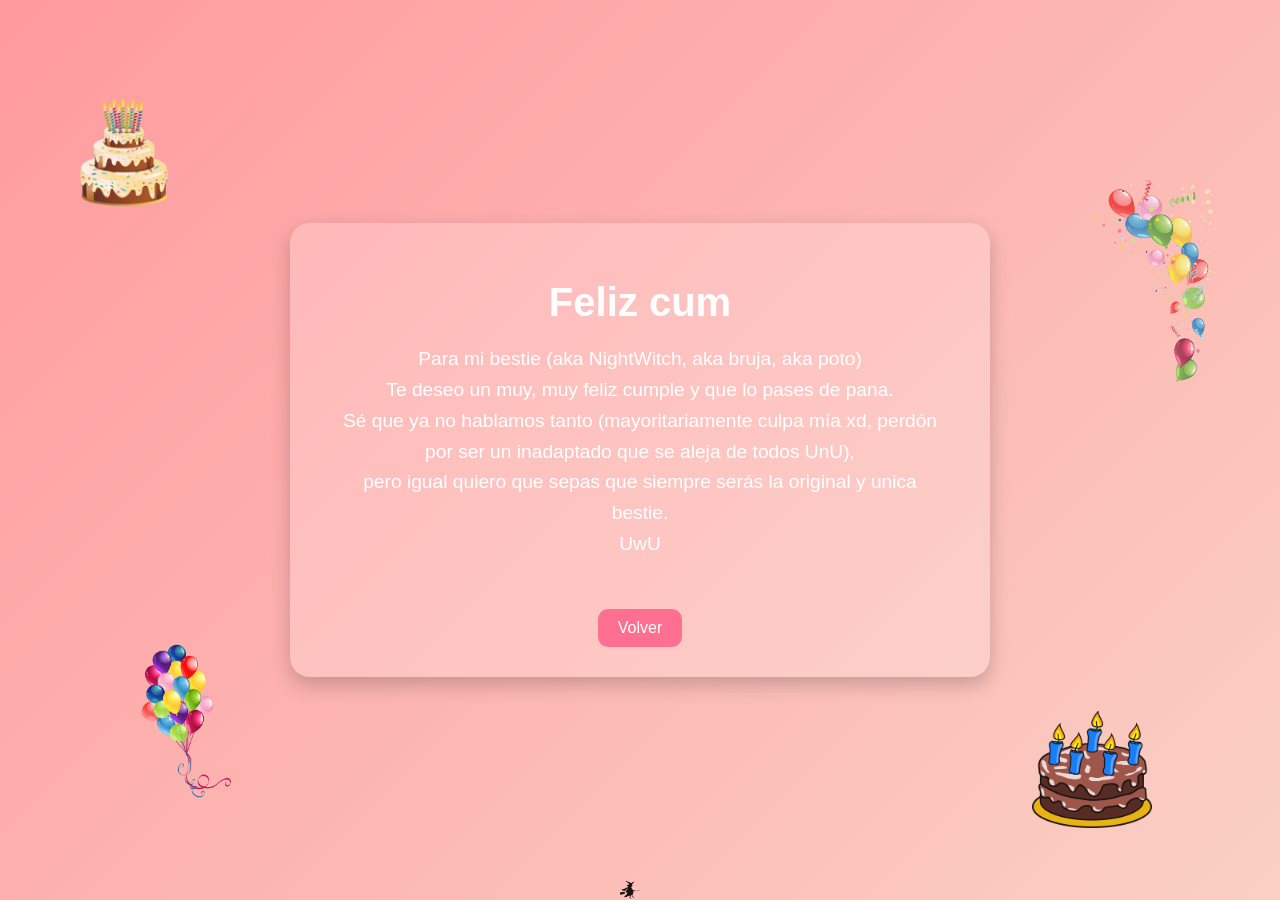
==== sorpresa.html @ 17640454 "uwu" ====
<!DOCTYPE html>
<html lang="es">
<head>
  <meta charset="UTF-8">
  <meta name="viewport" content="width=device-width, initial-scale=1.0">
  <title>¡Feliz Cumpleaños!</title>
  <link rel="stylesheet" href="style.css">
  <style>
    body {
      background: linear-gradient(135deg, #ff9a9e, #fad0c4);
      height: 100vh;
      margin: 0;
      display: flex;
      flex-direction: column;
      justify-content: center;
      align-items: center;
      font-family: 'Poppins', sans-serif;
      color: #fff;
      text-align: center;
      overflow: hidden;
    }

    .mensaje {
      background: rgba(255, 255, 255, 0.2);
      color: #fff;
      padding: 30px 50px;
      border-radius: 20px;
      box-shadow: 0 8px 20px rgba(0, 0, 0, 0.2);
      max-width: 600px;
      text-align: center;
      animation: aparecer 2s ease;
    }

    .mensaje h1 {
      font-size: 2.5rem;
      margin-bottom: 10px;
    }

    .mensaje p {
      font-size: 1.2rem;
      line-height: 1.6;
    }

    .decoraciones img {
      width: 120px;
      position: absolute;
      animation: flotar 4s ease-in-out infinite alternate;
      opacity: 0.9;
    }

    .decoraciones img:nth-child(3) { top: 10%; left: 5%; animation-delay: 0s; }
    .decoraciones img:nth-child(2) { top: 20%; right: 5%; animation-delay: 1s; }
    .decoraciones img:nth-child(4) { bottom: 10%; left: 10%; animation-delay: 2s; }
    .decoraciones img:nth-child(1) { bottom: 8%; right: 10%; animation-delay: 3s; }
    .decoraciones img:nth-child(5) { bottom: 0%; right: 50%; animation-delay: 3s; width: 20px;}

    @keyframes flotar {
      from { transform: translateY(0); }
      to { transform: translateY(-20px); }
    }

    @keyframes aparecer {
      from { opacity: 0; transform: scale(0.8); }
      to { opacity: 1; transform: scale(1); }
    }

    .volver {
      margin-top: 30px;
      padding: 10px 20px;
      font-size: 1rem;
      border: none;
      border-radius: 10px;
      background-color: #ff6f91;
      color: white;
      cursor: pointer;
      transition: 0.3s;
    }

    .volver:hover {
      background-color: #ff4b77;
    }
  </style>
</head>
<body>
  <div class="mensaje">
    <h1>Feliz cum</h1>
      <p>
        Para mi bestie (aka NightWitch, aka bruja, aka poto)<br>
        Te deseo un muy, muy feliz cumple y que lo pases de pana.<br>
        Sé que ya no hablamos tanto (mayoritariamente culpa mía xd, perdón por ser un inadaptado que se aleja de todos UnU),<br>
        pero igual quiero que sepas que siempre serás la original y unica bestie.<br>
        UwU
      </p>
    <button class="volver" onclick="window.location.href='index.html'">Volver</button>
  </div>

  <div class="decoraciones">
    <img src="torta1.png" alt="torta">
    <img src="globos1.png" alt="globos">
    <img src="torta2.png" alt="torta">
    <img src="globos2.png" alt="globos">
    <img src="xd.png" alt="globos">
  </div>
</body>
</html>
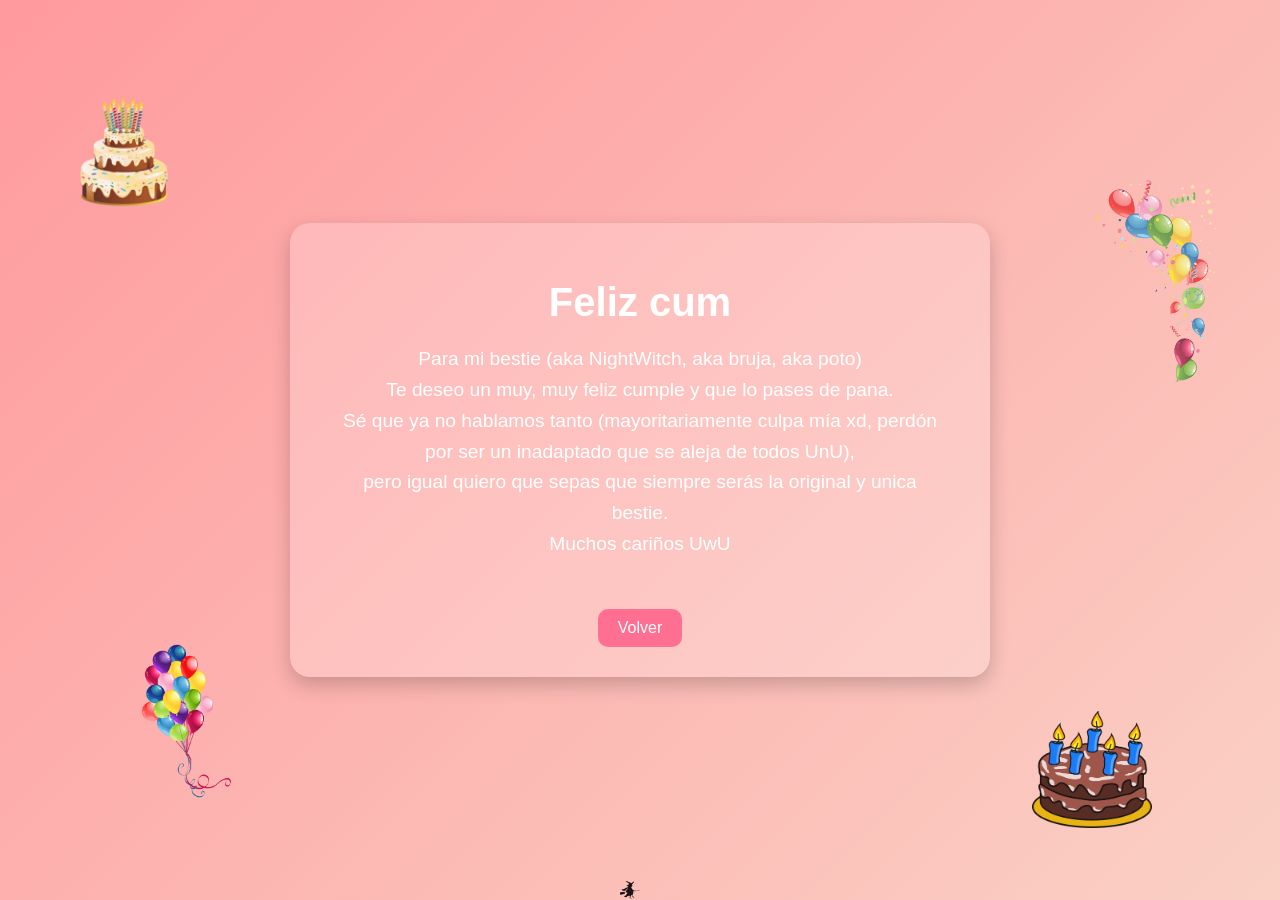
==== commit 34848cd2: "Se agrego media query" ====
--- a/sorpresa.html
+++ b/sorpresa.html
@@ -79,6 +79,13 @@
     .volver:hover {
       background-color: #ff4b77;
     }
+    @media (max-width: 600px) {
+      .mensaje {
+        width: 90%;
+        padding: 20px 25px;   
+        box-sizing: border-box;
+      }
+    }
   </style>
 </head>
 <body>
@@ -89,7 +96,7 @@
         Te deseo un muy, muy feliz cumple y que lo pases de pana.<br>
         Sé que ya no hablamos tanto (mayoritariamente culpa mía xd, perdón por ser un inadaptado que se aleja de todos UnU),<br>
         pero igual quiero que sepas que siempre serás la original y unica bestie.<br>
-        UwU
+        Muchos cariños UwU
       </p>
     <button class="volver" onclick="window.location.href='index.html'">Volver</button>
   </div>
